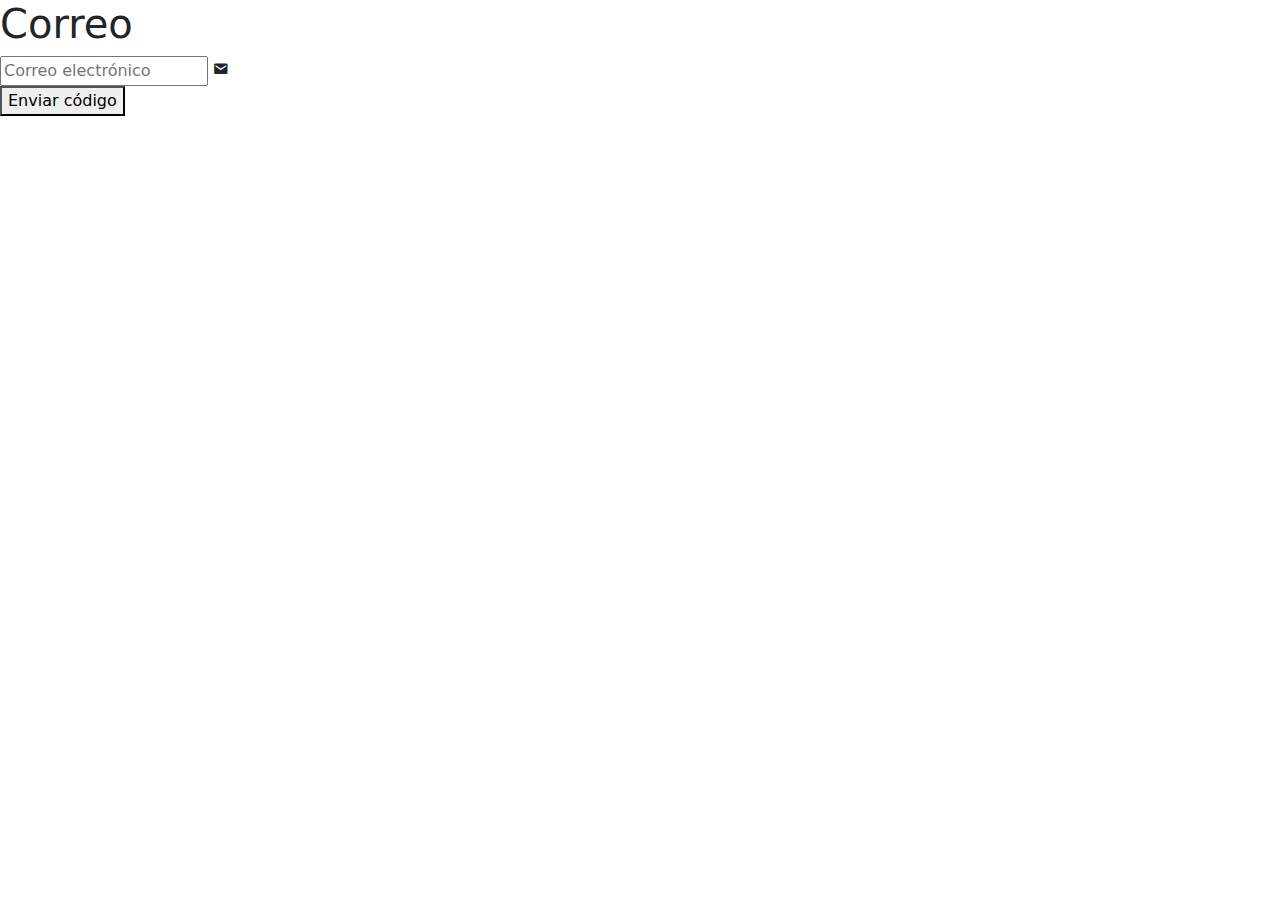
==== Front/Html/Index.html @ 73808a0e "Update Index.html" ====
<!DOCTYPE html>
<html lang="en">
<head>
    <meta charset="UTF-8">
    <meta name="viewport" content="width=device-width, initial-scale=1.0">
    <title>Login</title>
    <link rel="stylesheet" href="/SistemasUDB/Front/Css/index.css">
    <link href='https://unpkg.com/boxicons@2.1.4/css/boxicons.min.css' rel='stylesheet'>
    <link href="https://cdn.jsdelivr.net/npm/bootstrap@5.3.3/dist/css/bootstrap.min.css" rel="stylesheet" integrity="sha384-QWTKZyjpPEjISv5WaRU9OFeRpok6YctnYmDr5pNlyT2bRjXh0JMhjY6hW+ALEwIH" crossorigin="anonymous">
</head>
<body>
    <div class="wrapper">
        <form id="emailForm">
            <h1>Correo</h1>
            <div class="input-box">
                <input type="email" placeholder="Correo electrónico" id="email" required>
                <i class='bx bxs-envelope'></i>
            </div>
            <button type="submit" class="btnIngresar">Enviar código</button>
        </form>
    </div>


    <script src="../js/index.js"></script>
    <script src="/SistemasUDB/Front/Js/index.js"></script>
</body>
</html>
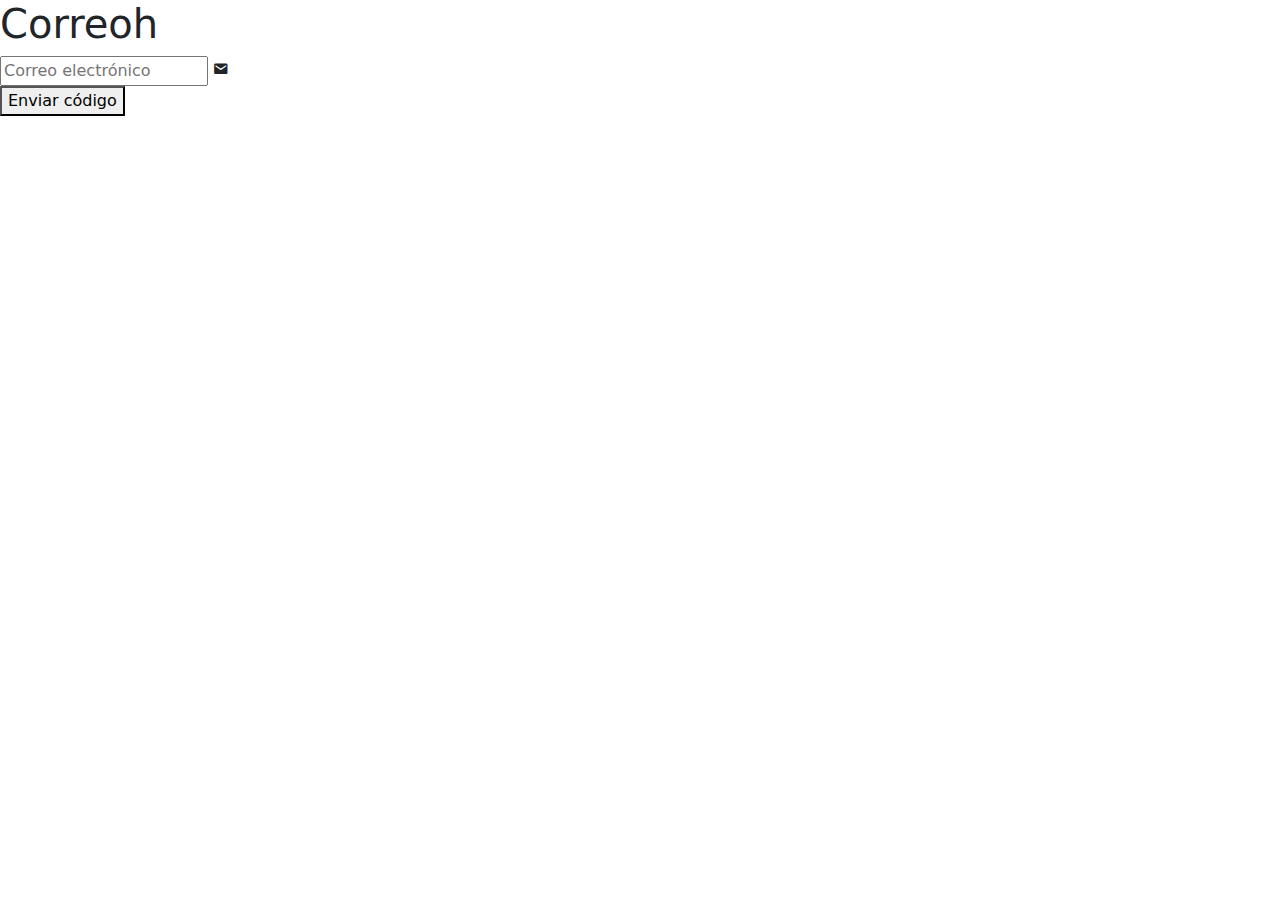
==== commit 27326517: "Update Index.html" ====
--- a/Front/Html/Index.html
+++ b/Front/Html/Index.html
@@ -4,14 +4,14 @@
     <meta charset="UTF-8">
     <meta name="viewport" content="width=device-width, initial-scale=1.0">
     <title>Login</title>
-    <link rel="stylesheet" href="/SistemasUDB/Front/Css/index.css">
+    <link rel="stylesheet" href="../Css/index.css">
     <link href='https://unpkg.com/boxicons@2.1.4/css/boxicons.min.css' rel='stylesheet'>
     <link href="https://cdn.jsdelivr.net/npm/bootstrap@5.3.3/dist/css/bootstrap.min.css" rel="stylesheet" integrity="sha384-QWTKZyjpPEjISv5WaRU9OFeRpok6YctnYmDr5pNlyT2bRjXh0JMhjY6hW+ALEwIH" crossorigin="anonymous">
 </head>
 <body>
     <div class="wrapper">
         <form id="emailForm">
-            <h1>Correo</h1>
+            <h1>Correoh</h1>
             <div class="input-box">
                 <input type="email" placeholder="Correo electrónico" id="email" required>
                 <i class='bx bxs-envelope'></i>
@@ -21,7 +21,7 @@
     </div>
 
 
-    <script src="../js/index.js"></script>
-    <script src="/SistemasUDB/Front/Js/index.js"></script>
+    <script src="../Js/index.js"></script>
+    
 </body>
 </html>
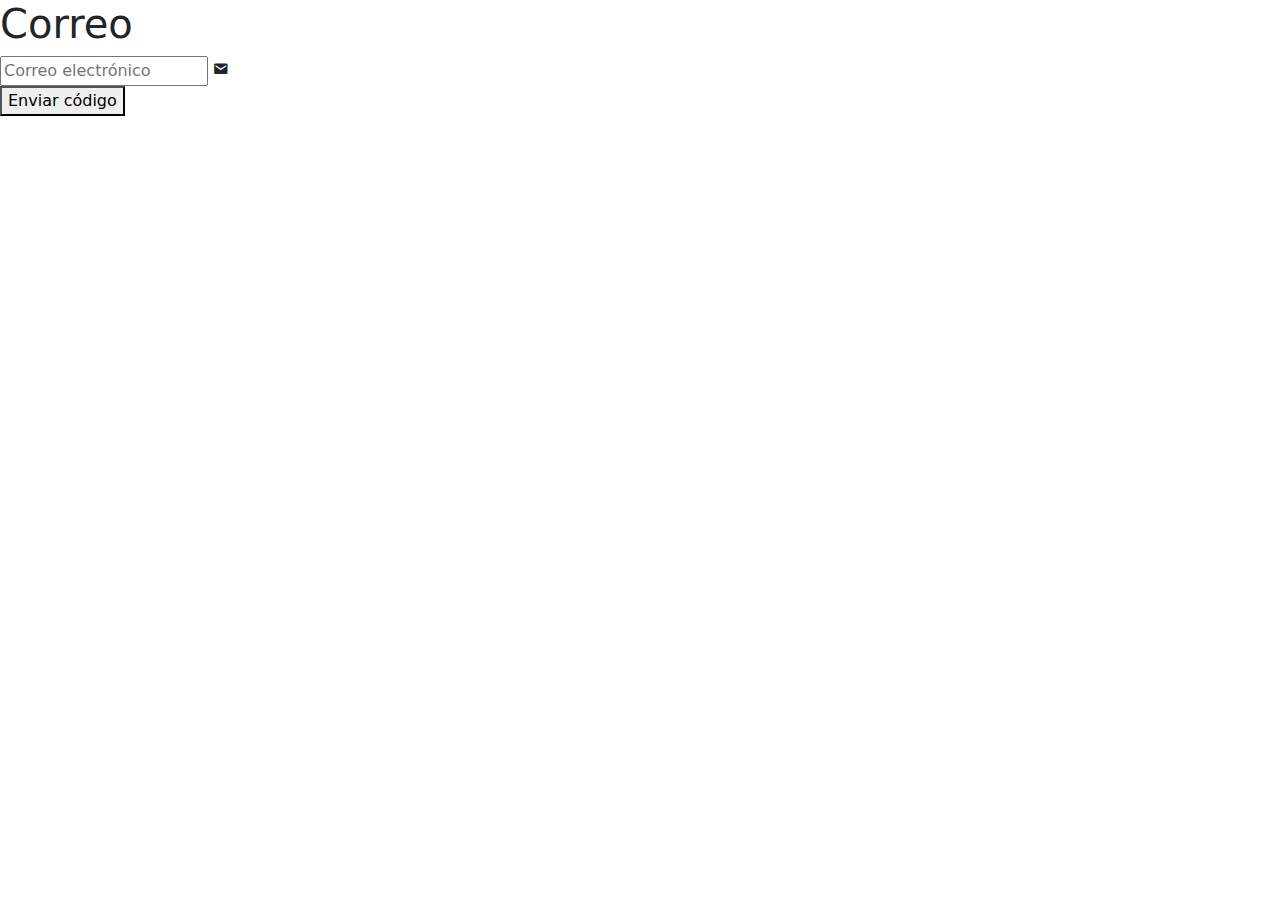
==== commit 38fc8406: "Update Index.html" ====
--- a/Front/Html/Index.html
+++ b/Front/Html/Index.html
@@ -11,7 +11,7 @@
 <body>
     <div class="wrapper">
         <form id="emailForm">
-            <h1>Correoh</h1>
+            <h1>Correo</h1>
             <div class="input-box">
                 <input type="email" placeholder="Correo electrónico" id="email" required>
                 <i class='bx bxs-envelope'></i>
